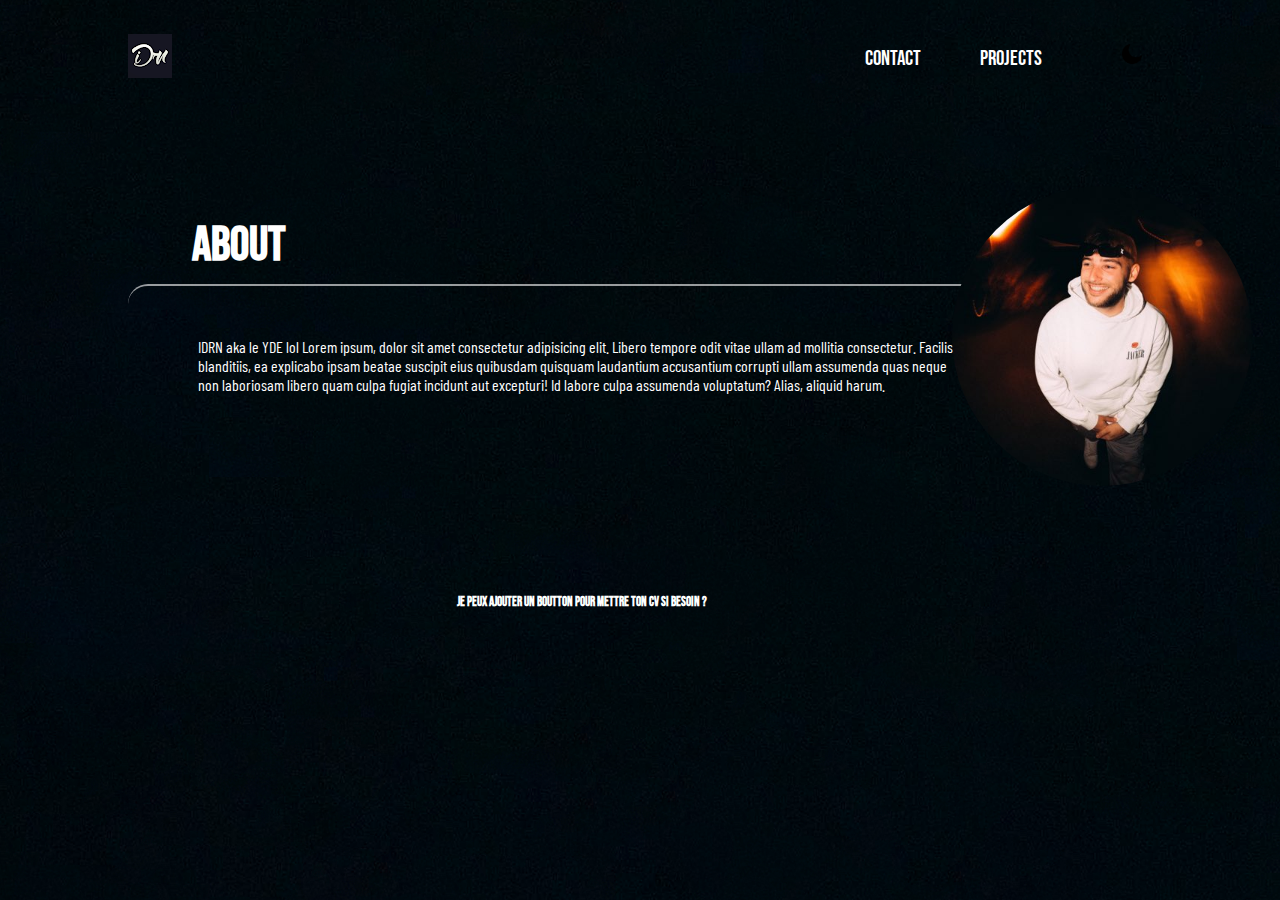
==== about.html @ d22bf544 "v1" ====
<!DOCTYPE html>
<html lang="en">
  <head>
    <meta charset="UTF-8" />
    <meta http-equiv="X-UA-Compatible" content="IE=edge" />
    <meta name="viewport" content="width=device-width, initial-scale=1.0" />
    <link rel="stylesheet" href="about.css" />
    <title>IDRN About</title>
  </head>
  <header>
    <nav>
      <a href="/"><img id="logo" src="logo.png" /></a>
      <ul>
        <a href="contact.html"><li>Contact</li></a>
        <a><li onclick="prjOpn()">Projects</li></a>
        <div class="mode">
          <img id="sun" src="sun.png" />
          <img id="moon" src="moon.png" />
        </div>
      </ul>
    </nav>
  </header>
  <body class="dark">
    <div class="title">
      <h1>About</h1>
    </div>
    <div class="txtContainer">
      <div class="text">
        <p>
          IDRN aka le YDE lol Lorem ipsum, dolor sit amet consectetur
          adipisicing elit. Libero tempore odit vitae ullam ad mollitia
          consectetur. Facilis blanditiis, ea explicabo ipsam beatae suscipit
          eius quibusdam quisquam laudantium accusantium corrupti ullam
          assumenda quas neque non laboriosam libero quam culpa fugiat incidunt
          aut excepturi! Id labore culpa assumenda voluptatum? Alias, aliquid
          harum.
        </p>
        <h5>Je peux ajouter un boutton pour mettre ton CV si besoin ?</h5>
      </div>
      <div class="phctn">
        <img src="/projects_img/FcvDJbYX0AARJqQ.jpeg" alt="" />
      </div>
    </div>
    <script src="about.js"></script>
  </body>
</html>
---- about.css ----
@import url("https://fonts.googleapis.com/css2?family=Barlow+Condensed&family=Bebas+Neue&family=Poppins&family=Roboto:wght@400;700&family=Tilt+Neon&display=swap");

* {
  font-family: "Bebas Neue", sans-serif;
  list-style: none;
  text-decoration: none;
  scroll-behavior: smooth;
  margin: 0;
  padding: 0;
}
h3,
h2,
p {
  font-family: "Barlow Condensed", sans-serif;
  transition: all 0.3s ease-in-out;
}
body {
  width: 100%;
  height: auto;
  background-repeat: repeat;
  background-position: center;
  overflow-x: hidden;
  background-image: url(projects_bg1.png);
  transition: background-image 0.3s ease-in-out;
}
nav {
  display: flex;
  flex-direction: row;
  padding-left: 10%;
  padding-right: 10%;
  justify-content: space-between;
  height: 13vh;
  align-items: center;
}
nav ul {
  display: flex;
  flex-direction: row;
  margin-top: auto;
  margin-bottom: auto;
  justify-content: right;
  font-size: 1.3rem;
}
.mode {
  margin-top: auto;
  margin-bottom: auto;
  justify-content: right;
  transition: all 0.5s ease-in-out;
}
.mode img {
  margin: auto;
  height: 20px;
  margin-left: 50px;
  margin-right: 10px;
  cursor: pointer;
  transform: translateY(-10%);
}
#logo {
  transition: all 0.2s ease-in-out;
}
#logo:hover {
  transform: scale(1.1);
}

#moon {
  transition: all 0.3s ease-in-out;
}

#sun {
  transition: all 0.3s ease-in-out;
  display: none;
}
.mode img:hover {
  transform: translateY(-10%) rotate(50deg);
}
nav ul a {
  color: #000000;
  padding: 0 15% 0 15%;
}
nav ul a li {
  cursor: pointer;
  transition: all 0.3s ease-in-out;
  text-align: center;
}

nav ul li:hover {
  transform: translateX(10%);
  box-shadow: rgba(168, 168, 168, 0.54) 0px 3px 0;
}

.title {
  margin-left: 15%;
  margin-top: 100px;
}
.title h1 {
  font-size: 3rem;
}
.txtContainer {
  position: relative;
  border-top: solid 2px rgba(0, 0, 0, 0.6);
  border-radius: 20px;
  height: 60vh;
  width: 80%;
  margin: 10px 10%;
  transition: 0.5s;
}
.text {
  width: 75%;
  margin-top: 5%;
  margin-left: 70px;
  transition: none;
}
.text p {
  margin-top: 40px;
  transition: none;
}
.text h5 {
  margin-top: 200px;
  text-align: center;
}
.phctn {
  position: absolute;
  top: -100px;
  right: -100px;
  height: 300px;
  width: 300px;
  border-radius: 50%;
  overflow: hidden;
}
.phctn img {
  height: 100%;
  object-fit: cover;
  width: 100%;
}
body.dark {
  background-image: url(projects_bg2.png);
  color: #fff;
}
body.dark nav ul a li {
  color: #fff;
}
body.dark .txtContainer {
  border-top: solid 2px rgba(255, 255, 255, 0.6);
}
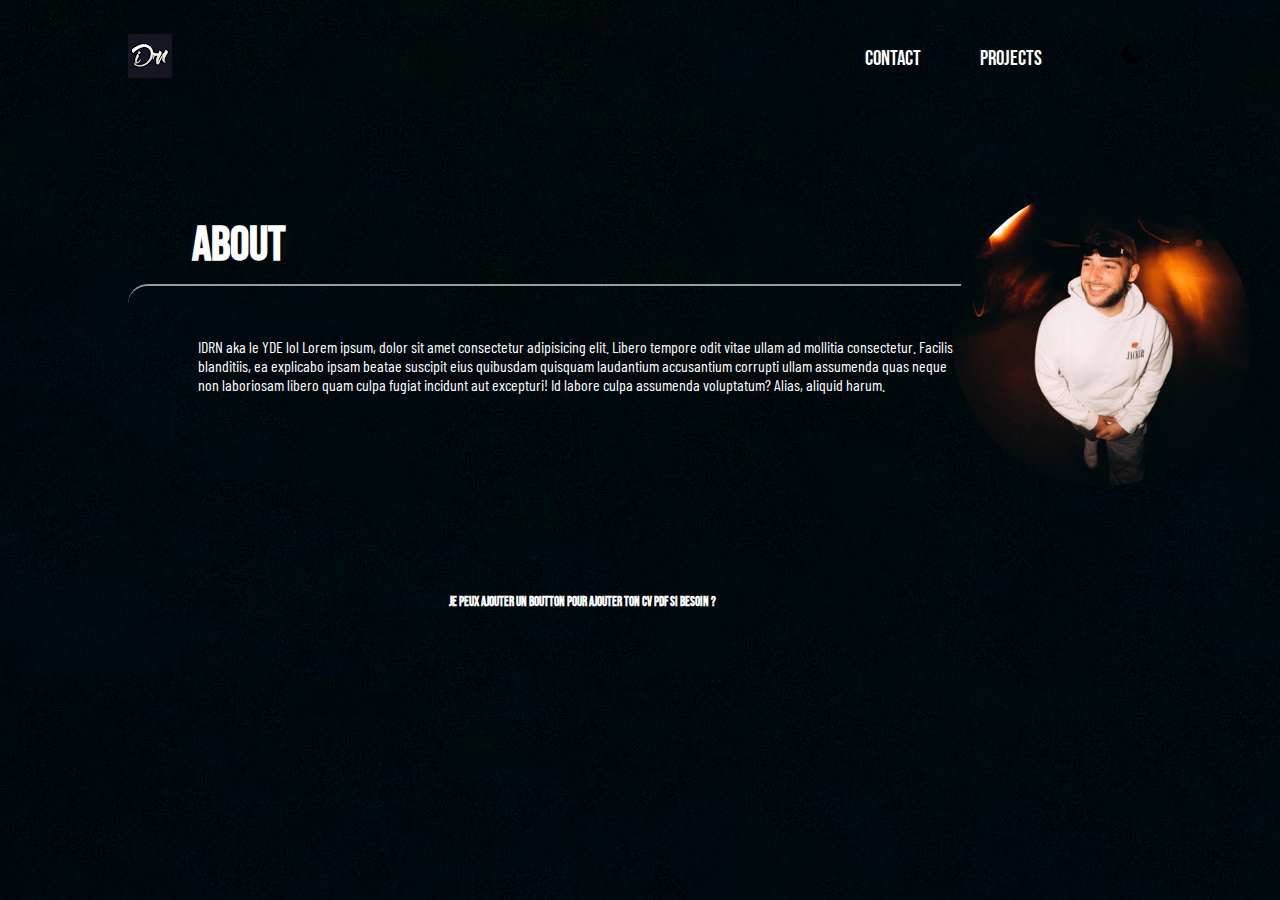
==== commit ddd8350c: "Update about.html" ====
--- a/about.html
+++ b/about.html
@@ -9,7 +9,7 @@
   </head>
   <header>
     <nav>
-      <a href="/"><img id="logo" src="logo.png" /></a>
+      <a href="/IDRN/"><img id="logo" src="logo.png" /></a>
       <ul>
         <a href="contact.html"><li>Contact</li></a>
         <a><li onclick="prjOpn()">Projects</li></a>
@@ -35,10 +35,10 @@
           aut excepturi! Id labore culpa assumenda voluptatum? Alias, aliquid
           harum.
         </p>
-        <h5>Je peux ajouter un boutton pour mettre ton CV si besoin ?</h5>
+        <h5>Je peux ajouter un boutton pour ajouter ton CV pdf si besoin ?</h5>
       </div>
       <div class="phctn">
-        <img src="/projects_img/FcvDJbYX0AARJqQ.jpeg" alt="" />
+        <img src="./projects_img/FcvDJbYX0AARJqQ.jpeg" alt="" />
       </div>
     </div>
     <script src="about.js"></script>
